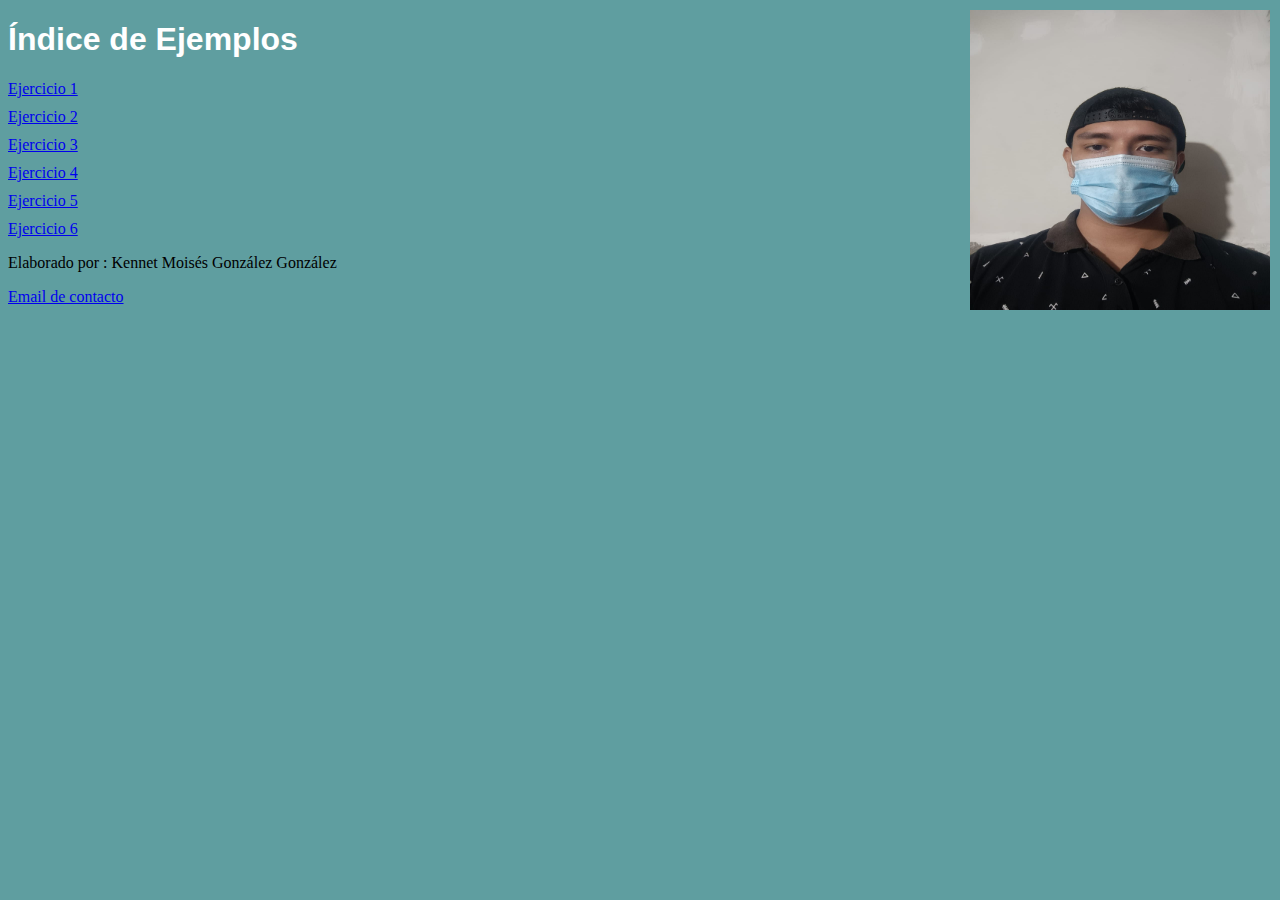
==== index.html @ 9fb25774 "initial commit" ====
<!DOCTYPE html>
<html>
<head>
<title>Índice</title>
<style>
  ul {
    list-style-type: none;
    padding: 0;
  }

  li {
    margin-bottom: 10px;
  }
  .profile-image {
    position: absolute;
    top: 10px;
    right: 10px;
  }
</style>

<style type="text/css">
    body{
        background-color: cadetblue;
    }
    h1{
        color: white;
        font-family:'Segoe UI', Tahoma, Geneva, Verdana, sans-serif
    }   
    </style>





</head>
<body>

<h1>Índice de Ejemplos</h1>
<ul>
  <li><a href="1.Conceptos.html">Ejercicio 1</a></li>
  <li><a href="2.Conceptos Basicos.html">Ejercicio 2</a></li>
  <li><a href="3.Conceptos Basicos2.html">Ejercicio 3</a></li>
  <li><a href="4.Enunciado.html">Ejercicio 4</a></li>
  <li><a href="5.Enlaces.html">Ejercicio 5</a></li>
  <li><a href="6.Tablas.html">Ejercicio 6</a></li>
</ul>

<p>Elaborado por : Kennet Moisés González González</p>
 <a href="Familiagonzalez040@gmail.com"> Email de contacto</a> 
<img src="FotoPerfil.jpg"  class="profile-image" height="300" width="300"  alt="FotoPerfil">

</body>
</html>
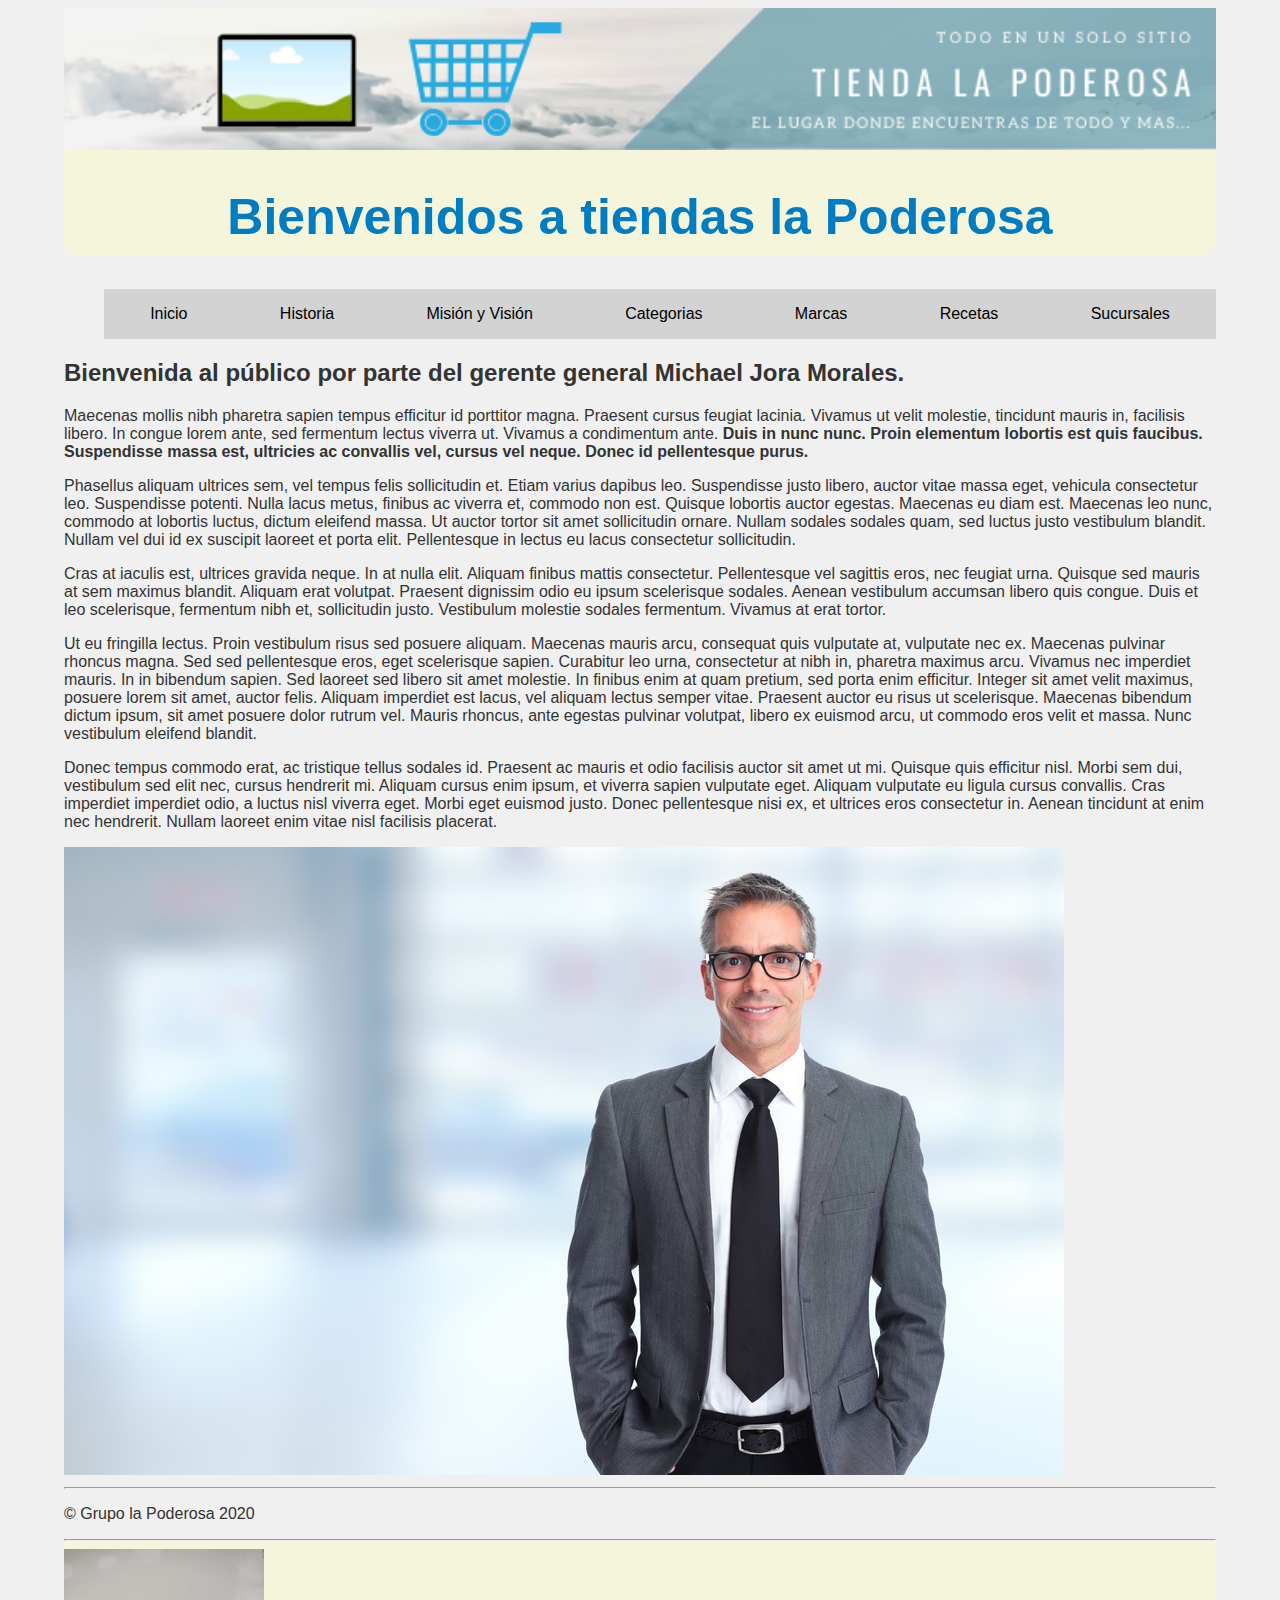
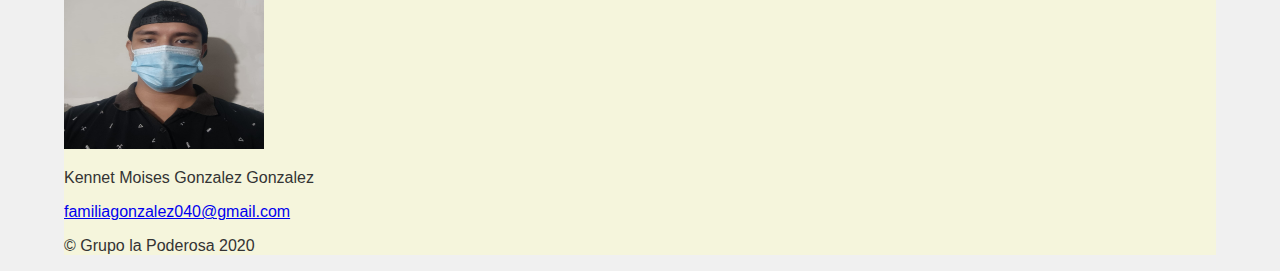
==== commit 48cc7fe0: "Add files via upload" ====
--- a/index.html
+++ b/index.html
@@ -1,54 +1,96 @@
 <!DOCTYPE html>
-<html>
+<html lang="en">
 <head>
-<title>Índice</title>
-<style>
-  ul {
-    list-style-type: none;
-    padding: 0;
-  }
-
-  li {
-    margin-bottom: 10px;
-  }
-  .profile-image {
-    position: absolute;
-    top: 10px;
-    right: 10px;
-  }
-</style>
-
-<style type="text/css">
-    body{
-        background-color: cadetblue;
-    }
-    h1{
-        color: white;
-        font-family:'Segoe UI', Tahoma, Geneva, Verdana, sans-serif
-    }   
-    </style>
-
-
-
-
-
+    <meta charset="UTF-8">
+    <meta name="viewport" content="width=device-width, initial-scale=1.0">
+    <title>Inicio</title>
+    <link rel="stylesheet" href="css/style.css">
 </head>
 <body>
+    
+<header>
+    <img src="img/banner.png" width="100%" height="50%" alt="">
+    <h1>Bienvenidos a tiendas la Poderosa</h1>
+</header>
 
-<h1>Índice de Ejemplos</h1>
-<ul>
-  <li><a href="1.Conceptos.html">Ejercicio 1</a></li>
-  <li><a href="2.Conceptos Basicos.html">Ejercicio 2</a></li>
-  <li><a href="3.Conceptos Basicos2.html">Ejercicio 3</a></li>
-  <li><a href="4.Enunciado.html">Ejercicio 4</a></li>
-  <li><a href="5.Enlaces.html">Ejercicio 5</a></li>
-  <li><a href="6.Tablas.html">Ejercicio 6</a></li>
-</ul>
+<nav>
+    <ul>
+        <li> <a href="index.html">  Inicio  </a>   </li>
+        <li> <a href="historia.html">  Historia </a> </li>
+        <li> <a href="mision.html">  Misión y Visión</a></li>
+        <li> <a href="categorias.html"> Categorias</a> </li>
+        <li> <a href="marcas.html">Marcas</a> </li>
+        <li> <a href="recetas.html">  Recetas </a> </li>
+        <li> <a href="sucursales.html">  Sucursales   </a> </li>
+    </ul>
+</nav>
 
-<p>Elaborado por : Kennet Moisés González González</p>
- <a href="Familiagonzalez040@gmail.com"> Email de contacto</a> 
-<img src="FotoPerfil.jpg"  class="profile-image" height="300" width="300"  alt="FotoPerfil">
+<div id="#contenido">
+
+    <h2>Bienvenida al público por parte del gerente general Michael Jora Morales.</h2> 
+    
+    <p>Maecenas mollis nibh pharetra sapien tempus efficitur id porttitor magna. Praesent cursus
+    feugiat lacinia. Vivamus ut velit molestie, tincidunt mauris in, facilisis libero. In congue lorem
+    ante, sed fermentum lectus viverra ut. Vivamus a condimentum ante. <b>Duis in nunc nunc. Proin
+    elementum lobortis est quis faucibus. Suspendisse massa est, ultricies ac convallis vel,
+    cursus vel neque. Donec id pellentesque purus.</b> </p> 
+
+   <p>Phasellus aliquam ultrices sem, vel tempus felis sollicitudin et. Etiam varius dapibus leo.
+Suspendisse justo libero, auctor vitae massa eget, vehicula consectetur leo. Suspendisse
+potenti. Nulla lacus metus, finibus ac viverra et, commodo non est. Quisque lobortis auctor
+egestas. Maecenas eu diam est. Maecenas leo nunc, commodo at lobortis luctus, dictum
+eleifend massa. Ut auctor tortor sit amet sollicitudin ornare. Nullam sodales sodales quam, sed
+luctus justo vestibulum blandit. Nullam vel dui id ex suscipit laoreet et porta elit. Pellentesque
+in lectus eu lacus consectetur sollicitudin.</p> 
+
+<p>
+
+    Cras at iaculis est, ultrices gravida neque. In at nulla elit. Aliquam finibus mattis consectetur.
+Pellentesque vel sagittis eros, nec feugiat urna. Quisque sed mauris at sem maximus blandit.
+Aliquam erat volutpat. Praesent dignissim odio eu ipsum scelerisque sodales. Aenean
+vestibulum accumsan libero quis congue. Duis et leo scelerisque, fermentum nibh et,
+sollicitudin justo. Vestibulum molestie sodales fermentum. Vivamus at erat tortor.
+</p>
+
+<p>
+
+    Ut eu fringilla lectus. Proin vestibulum risus sed posuere aliquam. Maecenas mauris arcu,
+consequat quis vulputate at, vulputate nec ex. Maecenas pulvinar rhoncus magna. Sed sed
+pellentesque eros, eget scelerisque sapien. Curabitur leo urna, consectetur at nibh in, pharetra
+maximus arcu. Vivamus nec imperdiet mauris. In in bibendum sapien. Sed laoreet sed libero sit
+amet molestie. In finibus enim at quam pretium, sed porta enim efficitur. Integer sit amet velit
+maximus, posuere lorem sit amet, auctor felis. Aliquam imperdiet est lacus, vel aliquam lectus
+semper vitae. Praesent auctor eu risus ut scelerisque. Maecenas bibendum dictum ipsum, sit
+amet posuere dolor rutrum vel. Mauris rhoncus, ante egestas pulvinar volutpat, libero ex
+euismod arcu, ut commodo eros velit et massa. Nunc vestibulum eleifend blandit.
+</p>
+
+<p>
+    Donec tempus commodo erat, ac tristique tellus sodales id. Praesent ac mauris et odio facilisis
+auctor sit amet ut mi. Quisque quis efficitur nisl. Morbi sem dui, vestibulum sed elit nec, cursus
+hendrerit mi. Aliquam cursus enim ipsum, et viverra sapien vulputate eget. Aliquam vulputate
+eu ligula cursus convallis. Cras imperdiet imperdiet odio, a luctus nisl viverra eget. Morbi eget
+euismod justo. Donec pellentesque nisi ex, et ultrices eros consectetur in. Aenean tincidunt at
+enim nec hendrerit. Nullam laoreet enim vitae nisl facilisis placerat.
+</p>
+<img src="img/gerente.jpg" alt="">
+</div>
+
+<footer>
+    <hr/>
+    <p> &copy; Grupo la Poderosa 2020</p>
+</footer>
 
 </body>
-</html>
-   +
+<footer style="background-color: beige">
+    <hr/>
+    <div>
+        <img src="img/FotoPerfil.jpg" width="200" height="200">
+        <p>Kennet Moises Gonzalez Gonzalez</p>
+        <p><a href="mailto:familiagonzalez040@gmail.com">familiagonzalez040@gmail.com</a></p>
+    </div>
+    <p>&copy; Grupo la Poderosa 2020</p>
+</footer>
+
+</html>--- a/css/style.css
+++ b/css/style.css
@@ -0,0 +1,51 @@
+body{
+    width: auto;
+    margin-left: 5%;
+    margin-right: 5%;
+    font-family: 'Segoe UI', Tahoma, Geneva, Verdana, sans-serif;
+    color:#333;
+    background-color: #f0f0f0;    
+  }  
+
+  .contenido{
+    background-color: #fff;
+    border: 1px solid;
+    box-shadow: 0 2px 4px rgba(0,0,0,0.1);
+  }
+ 
+  .contenido h2{
+    color: red; 
+  }
+  .contenido p{
+    color: #777;
+  }
+
+
+  header{
+    text-align: center;
+    background-color: beige;
+    border-radius: 15px;
+  }
+  header>h1{
+    color: #007cc2;
+    padding-bottom: 10px;
+    font-size: 50px;
+  }
+  nav>ul{
+    list-style-type: none;
+    display: flex;
+    flex-direction: row;
+    margin:0;
+  }
+  nav>ul>li{flex-grow: 1;}
+  nav>ul>li>a{
+    text-decoration: none;
+    background-color: lightgray;
+    text-align: center;
+    color:#000000;
+    display: block;
+    padding: 1em;
+  }
+  nav>ul>li>a:hover{
+    background-color: lightcoral;
+  }